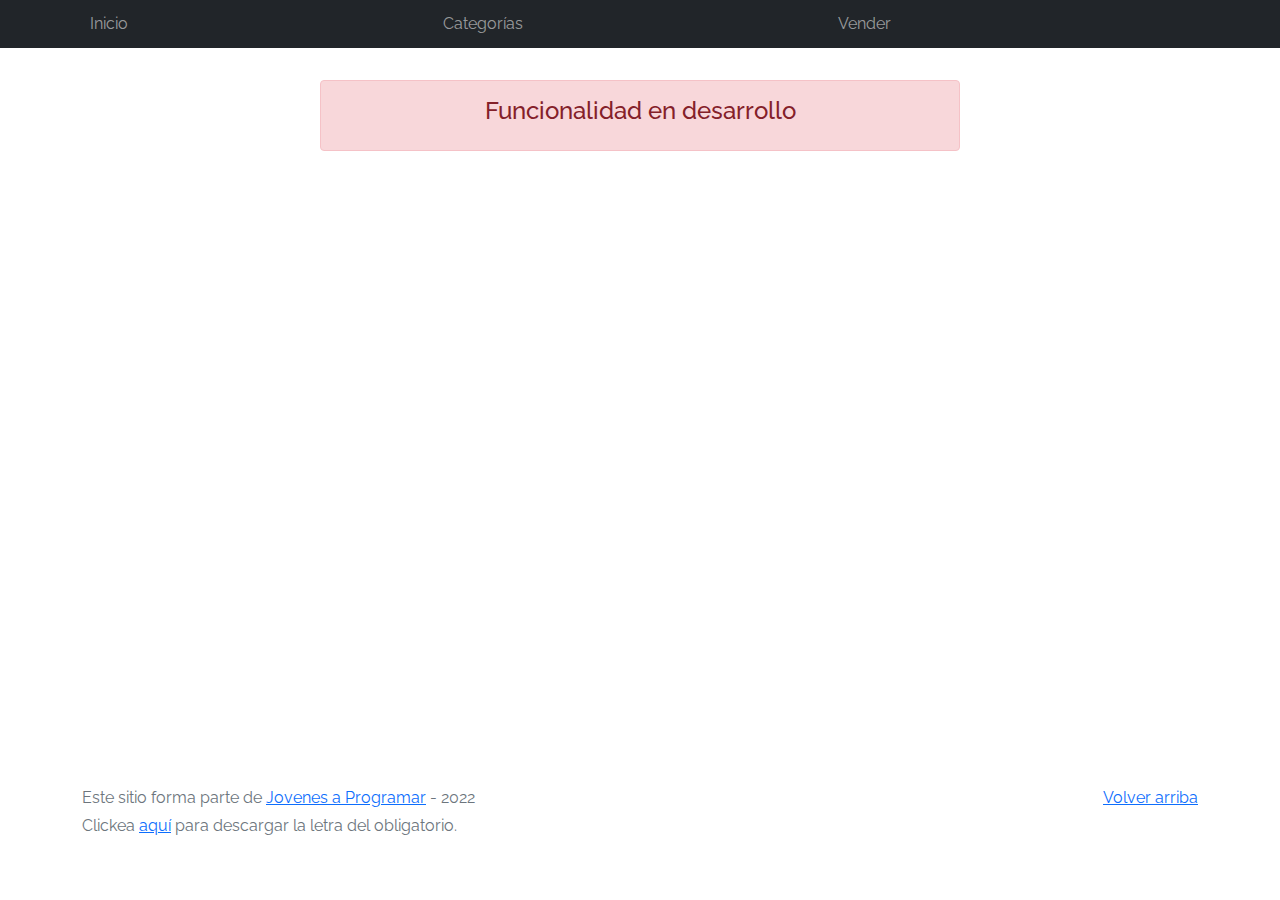
==== cart.html @ f9af1d80 "workspace" ====
<!DOCTYPE html>
<html lang="es">

<head>
  <meta http-equiv="Content-Type" content="text/html; charset=UTF-8">
  <meta name="viewport" content="width=device-width, initial-scale=1, shrink-to-fit=no">
  <title>eMercado - Todo lo que busques está aquí</title>
  <link href="https://fonts.googleapis.com/css?family=Raleway:300,300i,400,400i,700,700i,900,900i" rel="stylesheet">
  <link href="css/bootstrap.min.css" rel="stylesheet">
  <link href="css/font-awesome.min.css" rel="stylesheet">
  <link href="css/styles.css" rel="stylesheet">
</head>

<body>
  <nav class="navbar navbar-expand-lg navbar-dark bg-dark p-1">
    <div class="container">
      <button class="navbar-toggler" type="button" data-bs-toggle="collapse" data-bs-target="#navbarNav"
        aria-controls="navbarNav" aria-expanded="false" aria-label="Toggle navigation">
        <span class="navbar-toggler-icon"></span>
      </button>
      <div class="collapse navbar-collapse" id="navbarNav">
        <ul class="navbar-nav w-100 justify-content-between">
          <li class="nav-item">
            <a class="nav-link" href="index.html">Inicio</a>
          </li>
          <li class="nav-item">
            <a class="nav-link" href="categories.html">Categorías</a>
          </li>
          <li class="nav-item">
            <a class="nav-link" href="sell.html">Vender</a>
          </li>
          <li class="nav-item">
          </li>
        </ul>
      </div>
    </div>
  </nav>
  <main>
    <div class="container">
      <div class="alert alert-danger text-center" role="alert">
        <h4 class="alert-heading">Funcionalidad en desarrollo</h4>
      </div>
    </div>
  </main>
  <footer class="text-muted">
    <div class="container">
      <p class="float-end">
        <a href="#">Volver arriba</a>
      </p>
      <p>Este sitio forma parte de <a href="https://jovenesaprogramar.edu.uy/" target="_blank">Jovenes a Programar</a> -
        2022</p>
      <p>Clickea <a target="_blank" href="Letra.pdf">aquí</a> para descargar la letra del obligatorio.</p>
    </div>
  </footer>
  <div id="spinner-wrapper">
    <div class="lds-ring">
      <div></div>
      <div></div>
      <div></div>
      <div></div>
    </div>
  </div>
  <script src="js/bootstrap.bundle.min.js"></script>
  <script src="js/init.js"></script>
  <script src="js/cart.js"></script>
</body>

</html>
---- css/styles.css ----
.jumbotron,
.card-body,
.container,
.site-header {
  font-family: 'Raleway', serif !important;
}

.jumbotron .display-4 {
  font-weight: bold;
}

nav a {
  text-decoration: none;
}

.bd-placeholder-img {
  font-size: 1.125rem;
  text-anchor: middle;
  -webkit-user-select: none;
  -moz-user-select: none;
  -ms-user-select: none;
  user-select: none;
}

@media (min-width: 768px) {
  .bd-placeholder-img-lg {
    font-size: 3.5rem;
  }
}

.jumbotron {
  height: 50vh;
  padding: 5em inherit;
  margin-bottom: 0;
  background-color: #53C0FB;
  background: url('../img/cover_back.png');
  background-size: cover;
  background-position: center;
  background-repeat: no-repeat;
  color: black;
  font-weight: bold;
}

@media (min-width: 768px) {
  .jumbotron {
    padding-top: 6rem;
    padding-bottom: 6rem;
  }
}

.jumbotron p:last-child {
  margin-bottom: 0;
}

.jumbotron-heading {
  font-weight: 300;
}

.jumbotron .container {
  max-width: 40rem;
  background-color: rgba(255, 255, 255, 0.5);
  border-radius: 10px;
  text-shadow: 1px 1px 2px grey;
}

.jumbotron .lead {
  font-size: 38px;
}

footer {
  padding-top: 3rem;
  padding-bottom: 3rem;
}

footer p {
  margin-bottom: .25rem;
}

.site-header a {
  color: white;
  transition: ease-in-out color .15s;
}

.site-header .dropdown-menu a {
  color: black;
}

.dropzone {
  border: 2px dashed #0087F7;
  border-radius: 5px;
  background: white;
}

.img-fit {
  max-height: 100%;
}

.alert {
  position: fixed;
  top: 80px;
  width: 50%;
  left: 50%;
  transform: translate(-50%, 0);
}

.lds-ring {
  display: inline-block;
  position: relative;
  width: 64px;
  height: 64px;
  top: 50%;
  left: 50%;
}

.cursor-active {
  cursor: pointer;
}

.left {
  float: left;
  padding: 4px;
  background-color: rgba(255, 255, 255, 0.5);
}

.lds-ring div {
  box-sizing: border-box;
  display: block;
  position: absolute;
  width: 51px;
  height: 51px;
  margin: 6px;
  border: 6px solid #fff;
  border-radius: 50%;
  animation: lds-ring 1.2s cubic-bezier(0.5, 0, 0.5, 1) infinite;
  border-color: #fff transparent transparent transparent;
}

.lds-ring div:nth-child(1) {
  animation-delay: -0.45s;
}

.lds-ring div:nth-child(2) {
  animation-delay: -0.3s;
}

.lds-ring div:nth-child(3) {
  animation-delay: -0.15s;
}

@keyframes lds-ring {
  0% {
    transform: rotate(0deg);
  }

  100% {
    transform: rotate(360deg);
  }
}

.signin {
  width: 100%;
  max-width: 330px;
  padding: 15px;
  margin: auto;
}

#spinner-wrapper {
  position: fixed;
  background-color: rgba(0, 0, 0, 0.5);
  width: 100%;
  height: 100%;
  top: 0;
  left: 0;
  z-index: 1021;
  display: none;
}

main {
  min-height: calc(100vh - 210px);
}

a.custom-card,
a.custom-card:hover {
  color: inherit;
  text-decoration: inherit;
}

.checked {
  color: orange;
}
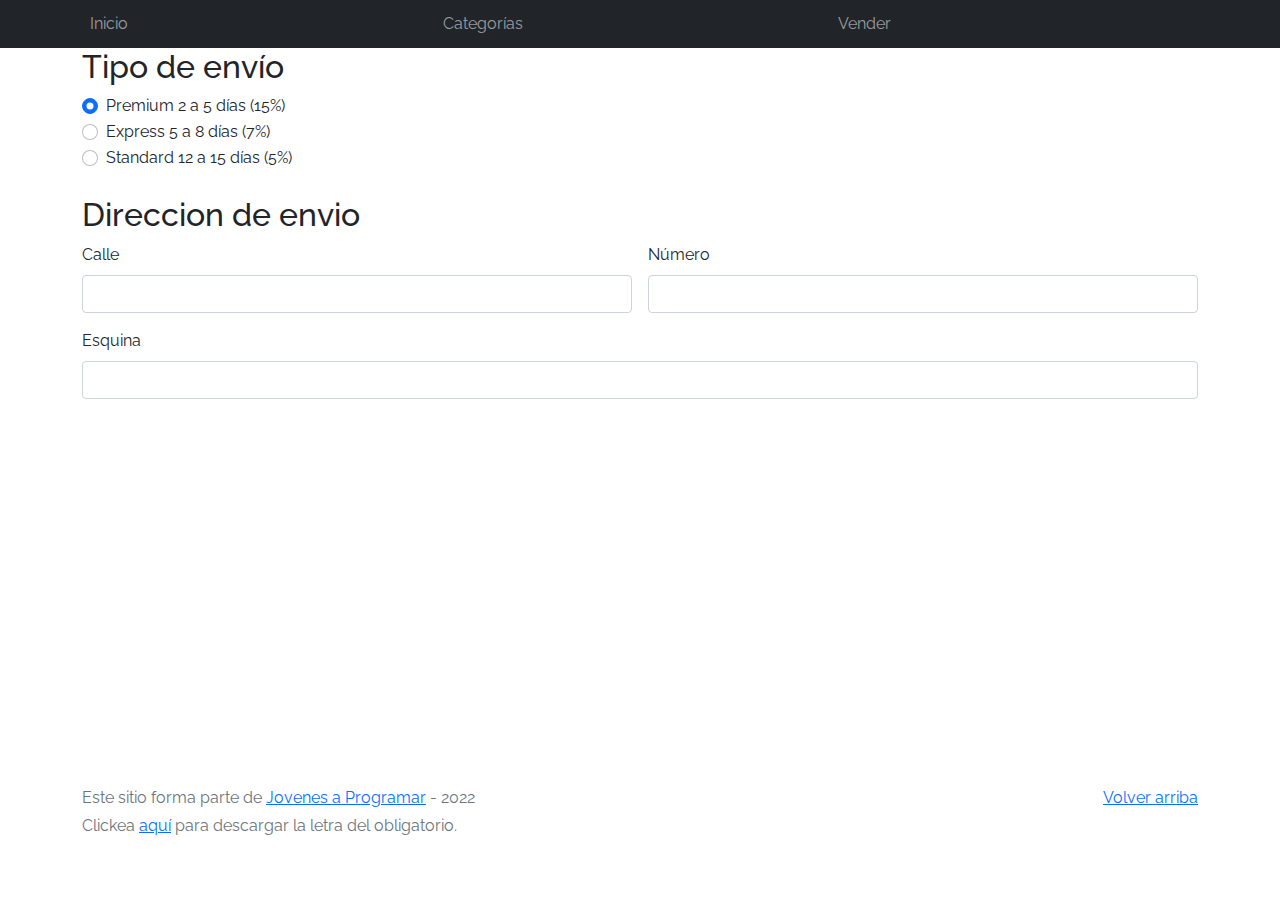
==== commit e4c4d12d: "Entrega5" ====
--- a/cart.html
+++ b/cart.html
@@ -10,6 +10,7 @@
   <link href="css/font-awesome.min.css" rel="stylesheet">
   <link href="css/styles.css" rel="stylesheet">
 </head>
+
 
 <body>
   <nav class="navbar navbar-expand-lg navbar-dark bg-dark p-1">
@@ -37,10 +38,10 @@
   </nav>
   <main>
     <div class="container">
-      <div class="alert alert-danger text-center" role="alert">
-        <h4 class="alert-heading">Funcionalidad en desarrollo</h4>
-      </div>
+      <div class="row" id="cartdata"></div>
+      <div class="row" id="cartSendInf"></div>
     </div>
+
   </main>
   <footer class="text-muted">
     <div class="container">
--- a/css/styles.css
+++ b/css/styles.css
@@ -187,4 +187,94 @@
 
 .checked {
   color: orange;
+}
+
+form#loginForm {
+  display: flex;
+  flex-direction: column;
+  justify-content: center;
+ 
+}
+#log{
+  display: flex;
+  font-weight: 900;
+  justify-content: center;
+}
+#User{
+  size: 20px;
+  color:#1b1b1b;
+  margin: 0 auto;
+}
+#password{
+  color: #1b1b1b;
+  margin: 0 auto;
+}
+#Send{
+  background-color: rgb(34, 91, 248);
+  color: #fff;
+  width: min-content;
+  margin: 0 auto;
+  
+}
+#logimg{
+  display: flex;
+  justify-content: center;
+  height: 200px;
+  margin: 0 auto;
+
+}
+
+
+#prodCar{
+ display: block;
+ padding: 25px;
+}
+
+#Img{
+  display: block;
+  float: left;
+  padding: .25rem;
+  background-color: #fff;
+  border: 1px solid #dee2e6;
+  border-radius: .25rem;
+  max-width: 100%;
+  height: 100px;
+}
+#Name{
+  display: inline-block;
+  position: relative;
+  padding: 1%;
+  font-weight: 200;
+}
+#Desc{
+  display: block;
+  position: relative;
+  font-size: small;
+}
+#Cost{
+  display: block;
+  position: relative;
+  font-size: small;
+  font-weight: bold;
+}
+#SC{
+  display: block;
+  position: relative;
+  float: right;
+  
+
+}
+#userData{
+  display: flex;
+  float: left;
+  position: relative;
+  color: #fff;
+}
+#search{
+  display: flex;
+  position: relative;
+  float: left;
+}
+#inputCountCart{
+  width: 50px;
 }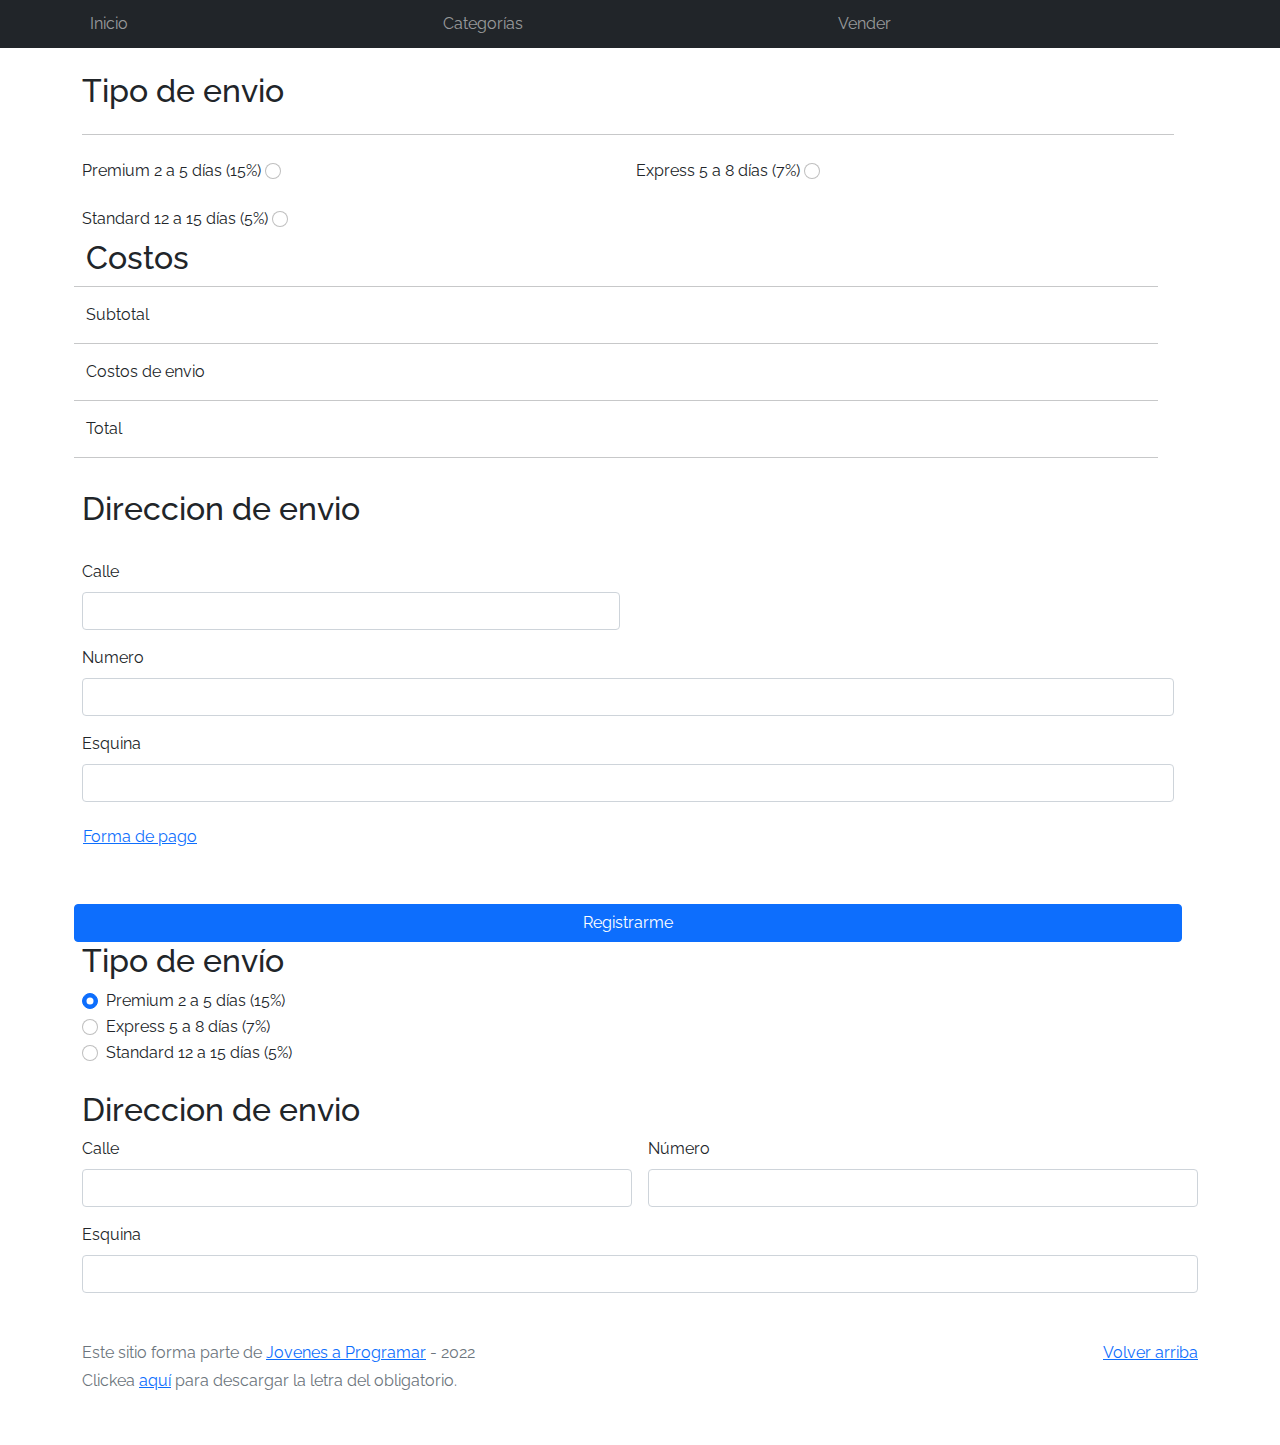
==== commit e5c48e04: "Entrega7" ====
--- a/cart.html
+++ b/cart.html
@@ -22,7 +22,7 @@
       <div class="collapse navbar-collapse" id="navbarNav">
         <ul class="navbar-nav w-100 justify-content-between">
           <li class="nav-item">
-            <a class="nav-link" href="index.html">Inicio</a>
+            <a class="nav-link" href="inicio.html">Inicio</a>
           </li>
           <li class="nav-item">
             <a class="nav-link" href="categories.html">Categorías</a>
@@ -36,10 +36,146 @@
       </div>
     </div>
   </nav>
+
+
   <main>
     <div class="container">
       <div class="row" id="cartdata"></div>
-      <div class="row" id="cartSendInf"></div>
+      <div class="row" id="cartSendInf">
+      <div class="row" id="form">
+        <main>
+          <form action="" method="get" class="row mt-4 needs-validation" id="form" novalidate>
+            <div class="col">
+              <h2 class="mb-3">Tipo de envio</h2>
+              <hr class="my-4">
+              <div class="row g-3">
+                <div class="col-sm-6">
+                  <label for="nombre" class="form-label"> Premium 2 a 5 días (15%)</label>
+                  <input type="radio" class="form-check-input porcentaje" name="flexRadioDefault" id="flexRadioDefault" value=15  required>
+                  <div class="invalid-feedback">
+                    Debe seleccionar uno.
+                  </div>
+                </div>
+                <div class="col-sm-6">
+                  <label for="nombre" class="form-label">Express 5 a 8 días (7%)</label>
+                  <input type="radio" class="form-check-input porcentaje" name="flexRadioDefault" id="flexRadioDefault1" value=7  required>
+                  <div class="invalid-feedback">
+                    Debe seleccionar uno.
+                  </div>
+                </div>
+                <div class="col-sm-6">
+                  <label for="nombre" class="form-label">Standard 12 a 15 días (5%)</label>
+                  <input type="radio" class="form-check-input porcentaje" name="flexRadioDefault" id="flexRadioDefault2" value=5  required>
+                  <div class="invalid-feedback">
+                    Debe seleccionar uno.
+                  </div>
+                </div>
+
+                <div class="row" id="costosCont">
+                  <h2>Costos</h2>
+                <hr>
+                  <div>Subtotal
+                    <p class="costoenvio" id="costosubt"></p>
+                  </div>
+                <hr>
+                  <div>Costos de envio
+                    <p class="costoenvio" id="costoenvio"></p>
+                  </div>
+                <hr>
+                  <div>Total
+                    <p class="costoenvio" id="costototal"></p>
+                  </div>
+                <hr>
+                </div>
+                
+                <h2 class="mb-3">Direccion de envio</h2>
+                <div class="col-sm-6">
+                  <label for="calle" class="form-label">Calle</label>
+                  <input type="text" class="form-control" id="calle" required>
+                  <div class="invalid-feedback">
+                    Debe rellenar este campo.
+                  </div>
+                </div>
+                <div class="col-12">
+                  <label for="num" class="form-label">Numero</label>
+                  <input type="text" class="form-control" id="num" required>
+                  <div class="invalid-feedback">
+                    Debe rellenar este campo.
+                  </div>
+                </div>
+                <div class="col-12">
+                  <label for="esq" class="form-label">Esquina</label>
+                  <input type="text" class="form-control" id="esq" required>
+                  <div class="invalid-feedback">
+                    Debe rellenar este campo.
+                  </div>
+                </div>
+    
+                <div class="col-sm-12">
+                  <button type="button" class="btn btn-link ps-0" data-bs-toggle="modal"
+                    data-bs-target="#modalTerminos" id="Button" required>Forma de pago</button>
+                </div>
+                <p id="Check"></p>
+    
+                <button class="btn btn-primary" type="submit">Registrarme</button>
+    
+                <div class="modal fade" id="modalTerminos" tabindex="-1" aria-hidden="true">
+                  <div class="modal-dialog">
+                    <div class="modal-content">
+                      <div class="modal-header">
+                        <h1 class="modal-title fs-5">Forma de pago</h1>
+                        <button type="button" class="btn-close" data-bs-dismiss="modal" aria-label="Close"></button>
+                      </div>
+                      <div class="modal-body">
+                        <form action="" method="get" class="row mt-4 needs-validation" name="pago" id="formulario" >
+                        <div class="form-check">
+                          <input class="form-check-input" type="radio" name="pago" id="radiotarjetadecredito" value=tarjeta >
+                          <label class="form-check-label" for="radiotarjetadecredito">
+                            Tarjeta de Credito
+                          </label>
+                        </div>
+                        
+                          <div class="col-md-4">
+                            <label for="cardNum" class="form-label" class="tarjetadecredito">Numero de tarjeta</label>
+                            <input type="text" class="form-control" id="cardNum" >
+                          </div>
+                          <div class="col-md-4">
+                            <label for="SegCode" class="form-label" class="tarjetadecredito">Codigo de seg.</label>
+                            <input type="text" class="form-control" id="SegCode" >
+                          </div>
+                          <div class="col-md-6">
+                            <label for="fechadevenc" class="form-label" class="tarjetadecredito">Vencimiento</label>
+                            <input type="date" class="form-control" id="fechadevenc" >
+                          </div>
+                        </form>
+                        <div class="form-check">
+                          <input class="form-check-input" type="radio" name="pago" id="radiotransferenciabancaria" value=transferencia" >
+                          <label class="form-check-label" for="radiotransferenciabancaria">
+                            Transferencia Bancaria
+                          </label>
+                        </div>
+                        <form class="row g-3">
+                          <div class="col-md-4">
+                            <label for="cNum" class="form-label" class="transferenciabancaria">Numero de cuenta</label>
+                            <input type="number" class="form-control" id="cNum">
+                          </div>
+                      </div>
+                      <div class="modal-footer">
+                        <div class="form-check" id="labelTerms">
+                          <input type="checkbox" class="btn-check btn-close" id="btn-check" autocomplete="off" data-bs-dismiss="modal" aria-label="Close">
+                          <label class="btn btn-primary " for="btn-check">Cerrar</label>
+                        </div>
+                      </div>
+                    </div>
+                  </div>
+                </div>
+              </div>
+            </div>
+          </form>
+    
+        </main>
+      </div>
+      </div>
     </div>
 
   </main>
